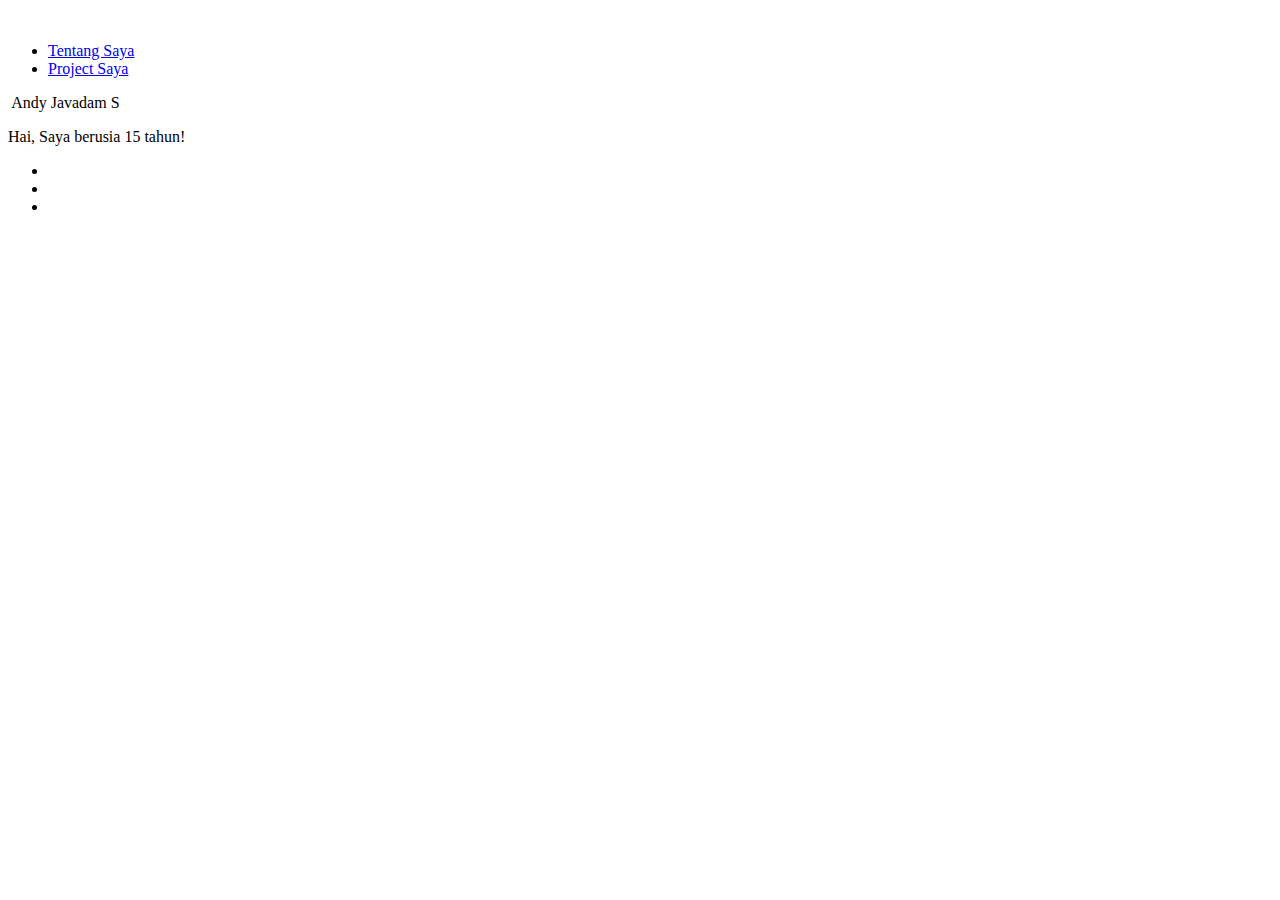
==== index.html @ 80099174 "Add files via upload" ====
<!DOCTYPE html>
<html lang="en">
<head>
    <!-- Meta Tags -->
    <meta charset="UTF-8">
    <meta http-equiv="X-UA-Compatible" content="IE=edge">
    <meta name="viewport" content="width=device-width, initial-scale=1.0">
    <link rel="icon" href="assets/imgs/image.jpg">
    
    <!-- Title -->
    <title>andyjavadams | simple web</title>

    <!-- Css -->
    <link rel="stylesheet" href="assets/css/style.css">

    <!-- Javascript -->
    
    <!-- Fonts -->
    <link rel="stylesheet" href="https://cdnjs.cloudflare.com/ajax/libs/font-awesome/5.15.2/css/all.min.css" integrity="sha512-HK5fgLBL+xu6dm/Ii3z4xhlSUyZgTT9tuc/hSrtw6uzJOvgRr2a9jyxxT1ely+B+xFAmJKVSTbpM/CuL7qxO8w==" crossorigin="anonymous">

</head>
<body>

    <header>
        <nav>
           <div  class="header_logo">
                <img src="assets/imgs/zzz.gif" alt="" srcset="">
            </div>
            <div class="header_links">
                <ul class="nav_links">
                    <li class="nav_link"><a href="about.html">Tentang Saya</a></li>
                     <li class="nav_link"><a href="project.html">Project Saya</a></li> 
                  
                </ul>
            </div>
        </nav>
    </header>

    <section class="main">
        <img src="assets/imgs/dududududu.jpg" alt="" srcset="">
        <span>Andy Javadam S</span>
        <p>Hai, Saya berusia 15 tahun!</p>
        <ul>
            <li><a target="_blank" href="https://instagram.com/andy.jees"><i class="fab fa-instagram"></i></a></li>
            <li><a target="_blank" href="https://github.com/andyjavadams"><i class="fab fa-github"></i></a></li>
            <li><a target="_blank" href="https://www.facebook.com/profile.php?id=100075547466629&mibextid=ZbWKwL"><i class="fab fa-facebook"></i></a></li>
        </ul>
    </section>

</body>
</html>
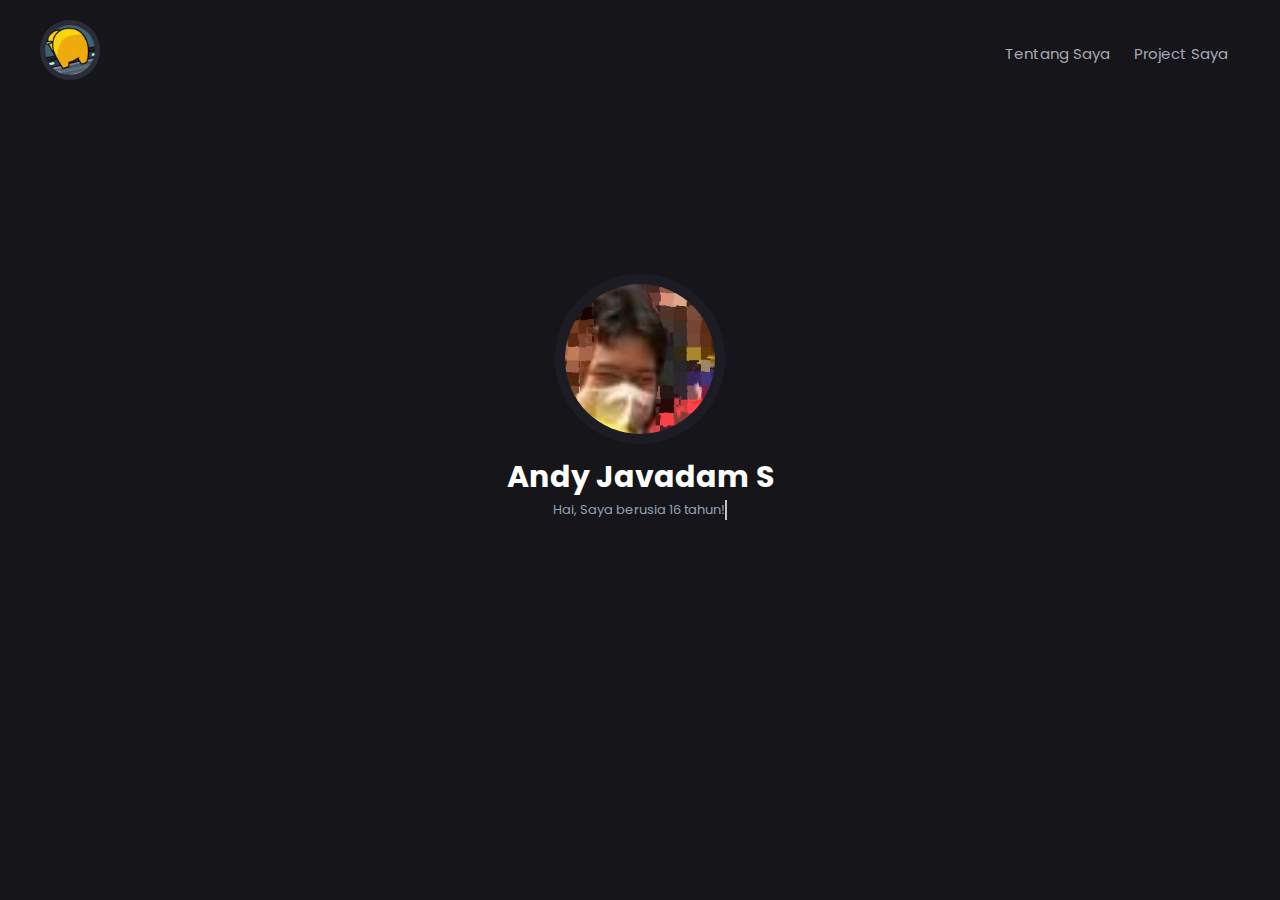
==== commit 2920de80: "Update index.html" ====
--- a/index.html
+++ b/index.html
@@ -39,7 +39,7 @@
     <section class="main">
         <img src="assets/imgs/dududududu.jpg" alt="" srcset="">
         <span>Andy Javadam S</span>
-        <p>Hai, Saya berusia 15 tahun!</p>
+        <p>Hai, Saya berusia 16 tahun!</p>
         <ul>
             <li><a target="_blank" href="https://instagram.com/andy.jees"><i class="fab fa-instagram"></i></a></li>
             <li><a target="_blank" href="https://github.com/andyjavadams"><i class="fab fa-github"></i></a></li>
--- a/assets/css/style.css
+++ b/assets/css/style.css
@@ -0,0 +1,180 @@
+@import url('https://fonts.googleapis.com/css2?family=Poppins&display=swap');
+@import url('https://fonts.googleapis.com/css2?family=Roboto&display=swap');
+@import url('https://fonts.googleapis.com/css2?family=Montserrat:wght@300&display=swap');
+*, *::before, *::after {
+    padding: 0;
+    margin: 0;
+    scroll-behavior: smooth;
+}
+
+body {
+    background-color: #16161a;
+    color: #fff;
+    font-family: "Poppins", sans-serif;
+}
+
+/* Nav Bar */
+
+header nav {
+    display: flex;
+    flex-direction: row;
+    align-items: center;
+    justify-content: space-between;
+    padding: 20px 40px;
+    animation: fadeInDown .8s;
+}
+
+header nav .header_links ul {
+    display: flex;
+    flex-wrap: wrap;
+    flex-direction: row;
+}
+
+header nav .header_links ul li, section.main ul li {
+    list-style-type: none;
+}
+
+header nav .header_links ul li a {
+    outline: none;
+    text-decoration: none;
+    color: #a6a8b8;
+    padding: 5px 12px;
+    transition: 0.3s all;
+    font-size: 15px;
+}
+
+header nav .header_links ul li a:hover {
+    color: white;
+}
+
+header nav .header_logo img {
+    width: 50px;
+    height: 50px;
+    border-radius: 100%;
+    object-fit: cover;
+    border: 5px solid #3b3d4e93;
+    cursor: pointer;
+}
+
+/* Responsive nav bar */
+
+@media only screen and (max-width: 630px) {
+    header nav {
+        display: flex;
+        flex-direction: column;
+    }
+    header nav .header_logo {
+        margin-bottom: 20px;
+    }
+}
+
+@media only screen and (max-width: 320px) {
+    header nav .header_links ul {
+        display: flex;
+        justify-content: center;
+        text-align: center;
+        align-items: center;
+        flex-direction: row;
+        flex-wrap: wrap;
+    }
+}
+
+/* Main */
+
+section.main {
+    display: flex;
+    flex-direction: column;
+    align-items: center;
+    justify-content: center;
+    text-align: center;
+    min-height: 70vh;
+    animation: fadeInUp .8s;
+}
+
+section.main img {
+    width: 150px;
+    height: 150px;
+    border-radius: 100%;
+    object-fit: cover;
+    border: 10px solid #21222b93;
+    cursor: pointer;
+    margin-bottom: 10px;
+}
+
+section.main span {
+    color: #fffffe;
+    font-size: 30px;
+    font-weight: bold;
+}
+
+section.main p {
+    position: relative;
+    top: 50%;
+    border-right: 2px solid rgba(255, 255, 255, .75);
+    white-space: nowrap;
+    overflow: hidden;
+    color: #94a1b2;
+    font-size: 13px;
+    animation: typewriter 4s steps(44) 1s 1 normal both, blinkTextCursor 530ms steps(44) infinite normal;
+}
+
+section.main ul {
+    display: flex;
+    flex-direction: row;
+    align-items: center;
+    justify-content: center;
+    text-align: center;
+}
+
+section.main ul li a {
+    color: #a6a8b8;
+    display: flex;
+    text-decoration: none;
+    margin: 20px 5px;
+    font-size: 25px;
+    padding: 5px;
+    transition: 0.2s all;
+}
+
+section.main ul li a:hover {
+    transition: 0.2s all;
+    color: #fff;
+}
+
+@keyframes typewriter {
+    from {
+        width: 0;
+    }
+    to {
+        width: 20.5em;
+    }
+}
+
+@keyframes blinkTextCursor {
+    from {
+        border-right-color: rgba(255, 255, 255, .75);
+    }
+    to {
+        border-right-color: transparent;
+    }
+}
+
+@keyframes fadeInUp {
+    from {
+        transform: translate3d(0, 150px, 0)
+    }
+    to {
+        transform: translate3d(0, 0, 0);
+        opacity: 1
+    }
+}
+
+@keyframes fadeInDown {
+    from {
+        transform: translate3d(0, -150px, 0)
+    }
+    to {
+        transform: translate3d(0, 0, 0);
+        opacity: 1
+    }
+}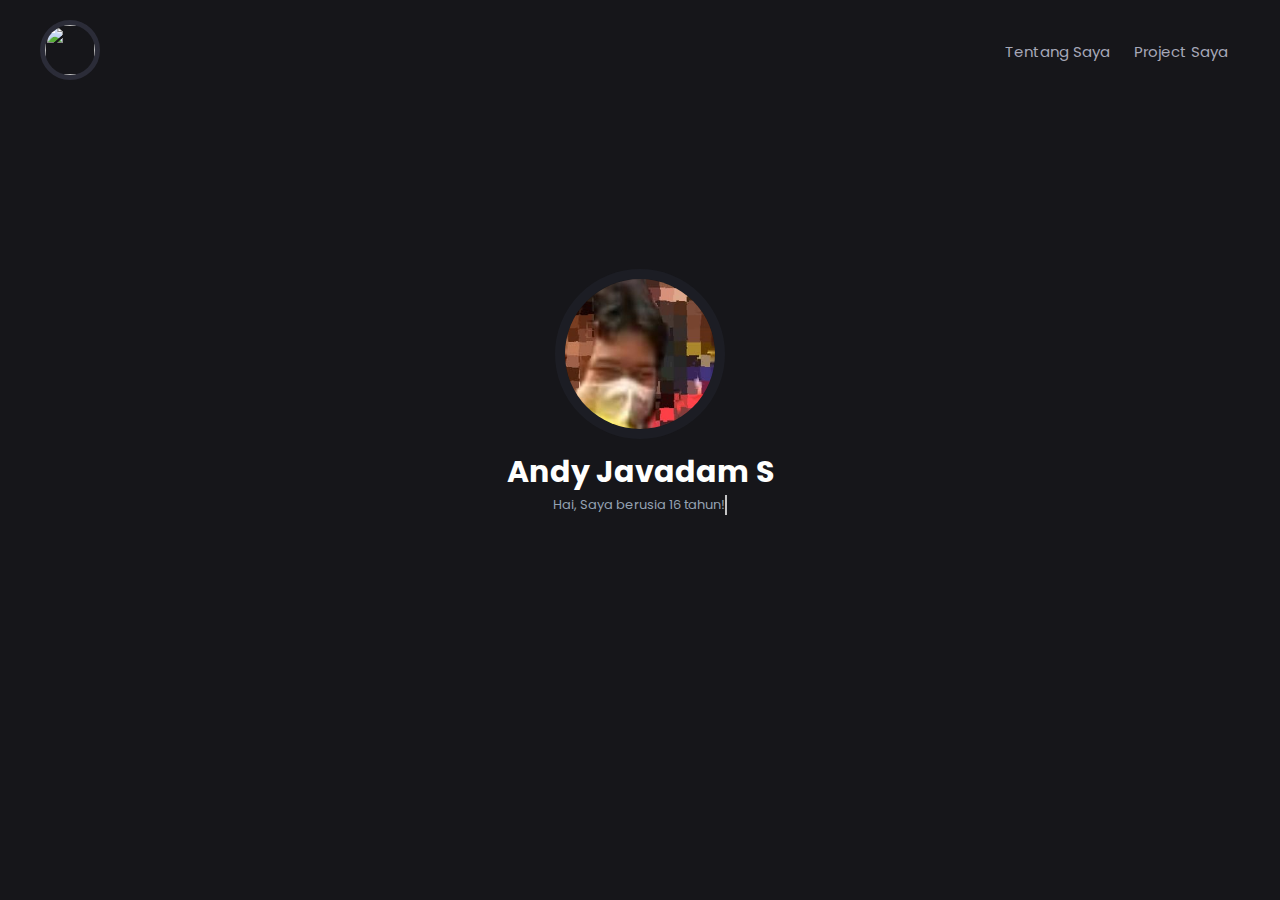
==== commit 88018608: "Update" ====
--- a/index.html
+++ b/index.html
@@ -8,7 +8,7 @@
     <link rel="icon" href="assets/imgs/image.jpg">
     
     <!-- Title -->
-    <title>andyjavadams | simple web</title>
+    <title>andyjavadams | portofolio</title>
 
     <!-- Css -->
     <link rel="stylesheet" href="assets/css/style.css">
@@ -24,7 +24,7 @@
     <header>
         <nav>
            <div  class="header_logo">
-                <img src="assets/imgs/zzz.gif" alt="" srcset="">
+                <img src="assets/imgs/zz.gif" alt="" srcset="">
             </div>
             <div class="header_links">
                 <ul class="nav_links">
